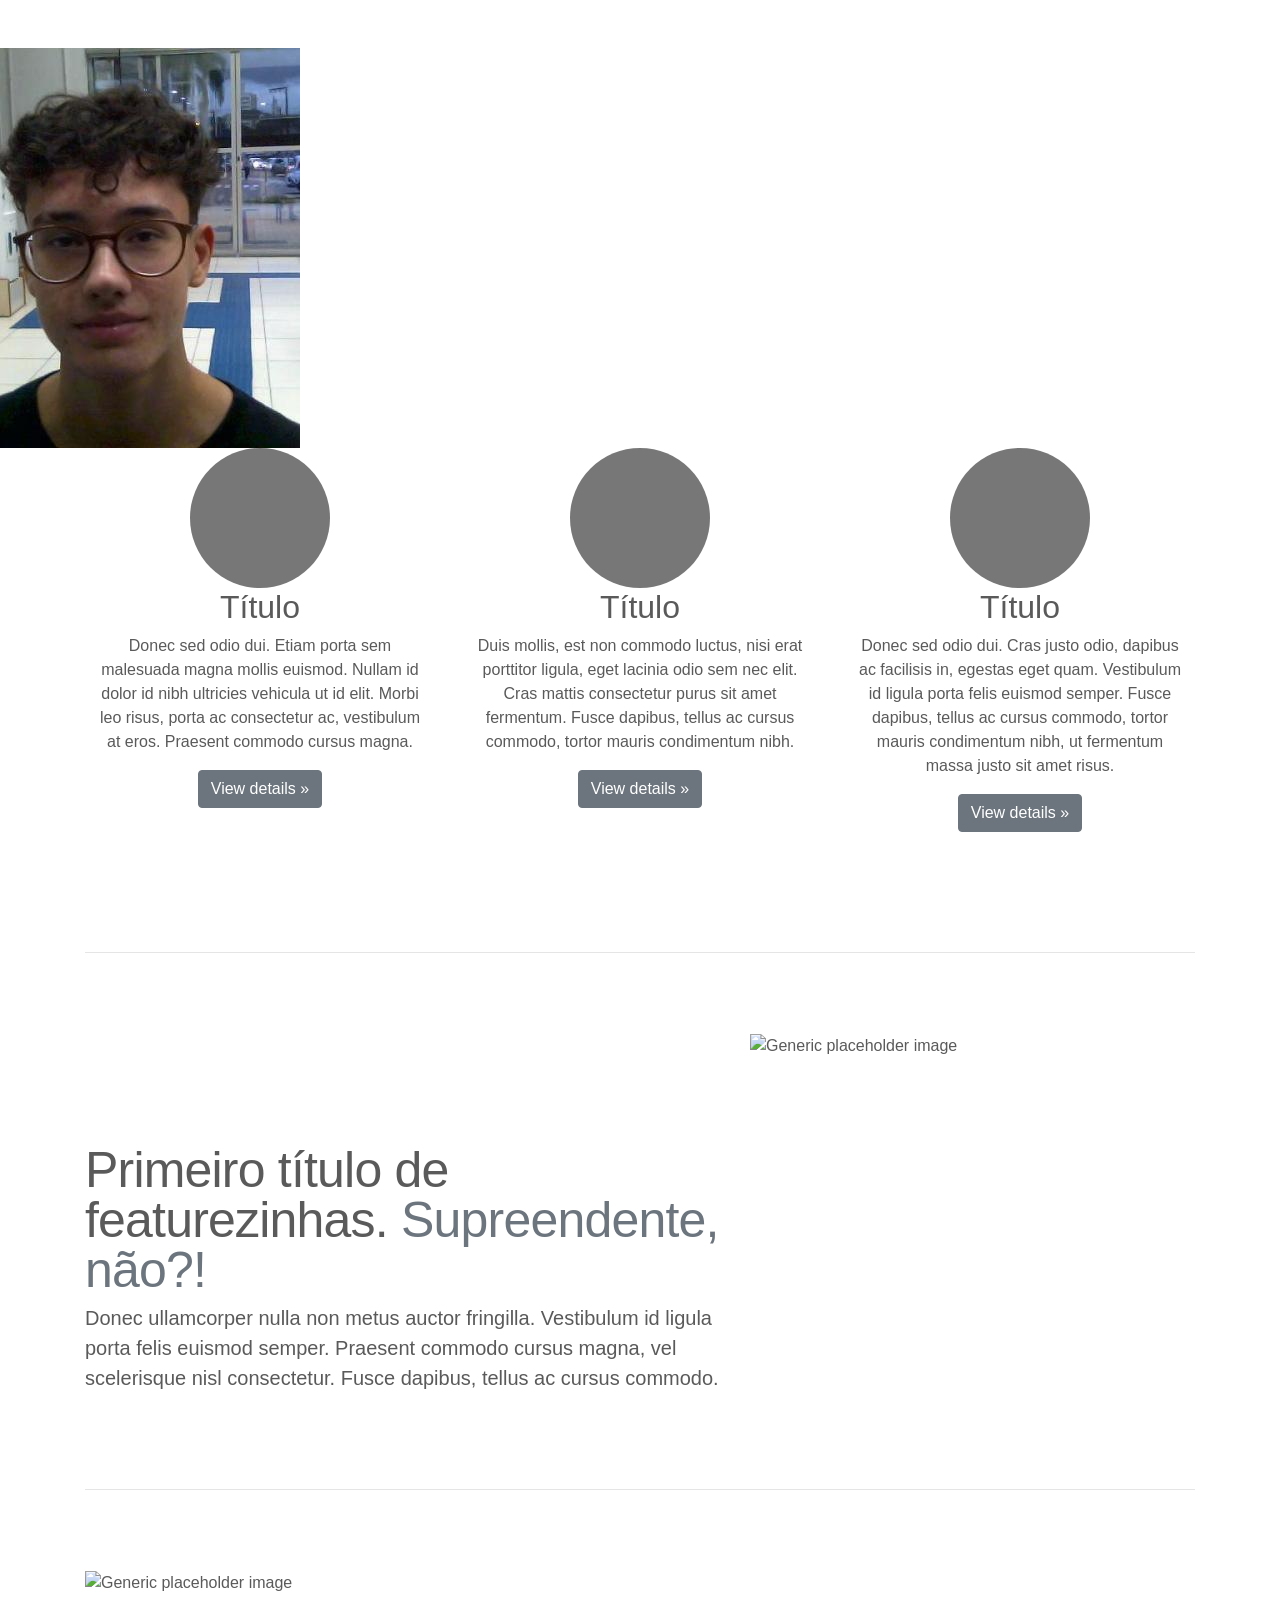
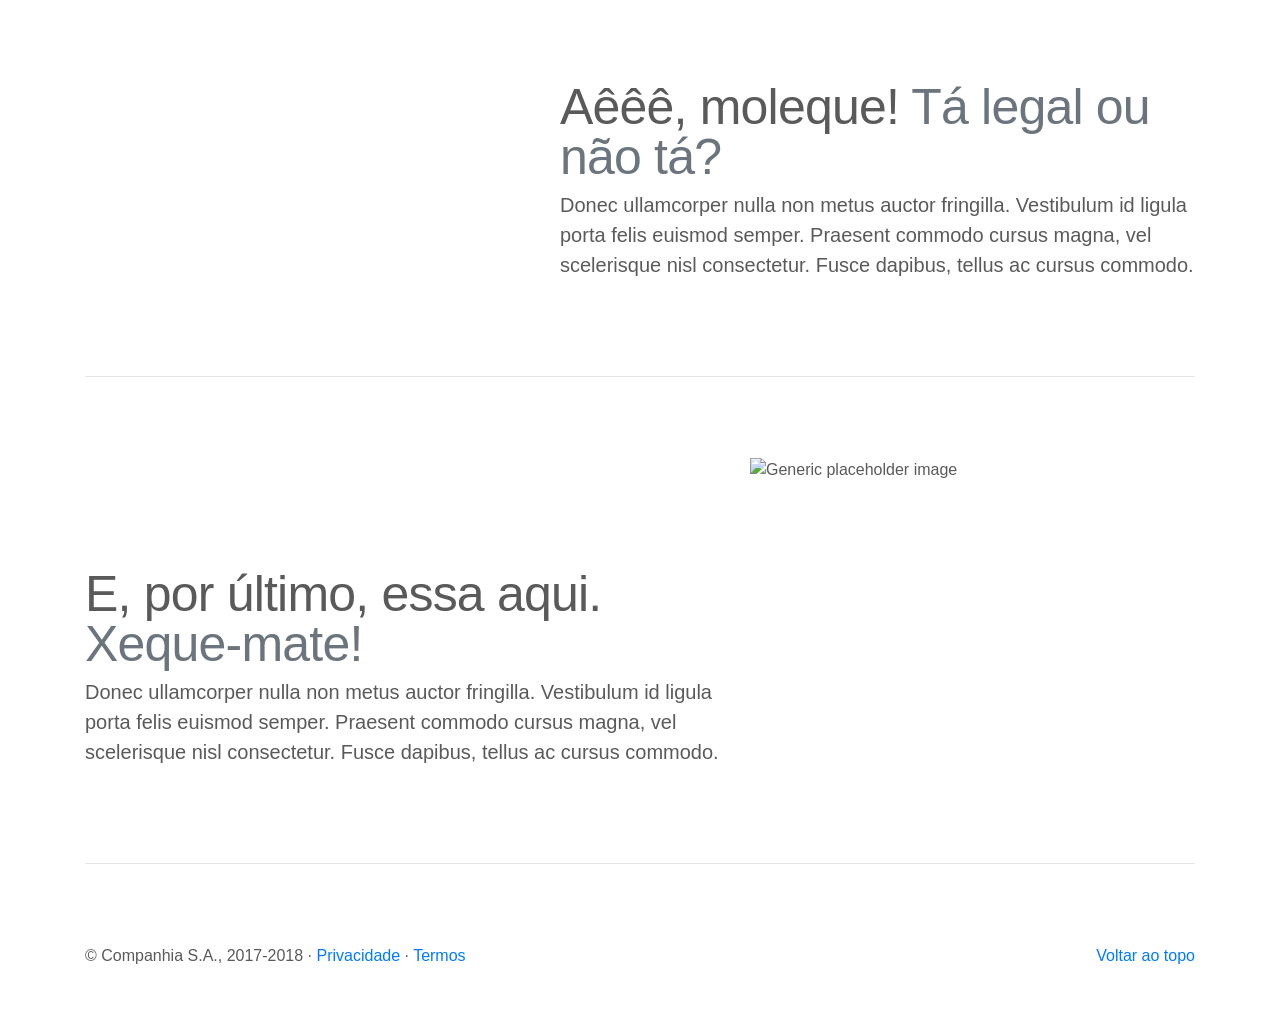
==== Login/carlin.html @ c3670719 "Primeiro Trabalho" ====
<!doctype html>
<html lang="en">
  <head>
    <meta charset="utf-8">
    <meta name="viewport" content="width=device-width, initial-scale=1, shrink-to-fit=no">
    <meta name="description" content="">
    <meta name="author" content="">
    <link rel="icon" href="../../../../favicon.ico">

    <title>Template para o carousel Bootstrap</title>

    <!-- Principal CSS do Bootstrap -->
    <link rel="stylesheet" href="https://stackpath.bootstrapcdn.com/bootstrap/4.1.3/css/bootstrap.min.css"
        integrity="sha384-MCw98/SFnGE8fJT3GXwEOngsV7Zt27NXFoaoApmYm81iuXoPkFOJwJ8ERdknLPMO" crossorigin="anonymous">

    <!-- Estilos customizados para esse template -->
    <link href="CSS/carlin.css" rel="stylesheet">
  </head>
  <body>
    <main role="main">

        <img src="image/eumesmo.jpg" alt="">


      <!-- Mensagens de marketing e outras featurezinhas
      ================================================== -->
      <!-- Envolve o resto da página em outro container, para centralizar todo o conteúdo. -->

      <div class="container marketing">

        <!-- Três colunas de texto, abaixo do carousel -->
        <div class="row">
          <div class="col-lg-4">
            <img class="rounded-circle" src="[data-uri]" alt="Generic placeholder image" width="140" height="140">
            <h2>Título</h2>
            <p>Donec sed odio dui. Etiam porta sem malesuada magna mollis euismod. Nullam id dolor id nibh ultricies vehicula ut id elit. Morbi leo risus, porta ac consectetur ac, vestibulum at eros. Praesent commodo cursus magna.</p>
            <p><a class="btn btn-secondary" href="#" role="button">View details &raquo;</a></p>
          </div><!-- /.col-lg-4 -->
          <div class="col-lg-4">
            <img class="rounded-circle" src="[data-uri]" alt="Generic placeholder image" width="140" height="140">
            <h2>Título</h2>
            <p>Duis mollis, est non commodo luctus, nisi erat porttitor ligula, eget lacinia odio sem nec elit. Cras mattis consectetur purus sit amet fermentum. Fusce dapibus, tellus ac cursus commodo, tortor mauris condimentum nibh.</p>
            <p><a class="btn btn-secondary" href="#" role="button">View details &raquo;</a></p>
          </div><!-- /.col-lg-4 -->
          <div class="col-lg-4">
            <img class="rounded-circle" src="[data-uri]" alt="Generic placeholder image" width="140" height="140">
            <h2>Título</h2>
            <p>Donec sed odio dui. Cras justo odio, dapibus ac facilisis in, egestas eget quam. Vestibulum id ligula porta felis euismod semper. Fusce dapibus, tellus ac cursus commodo, tortor mauris condimentum nibh, ut fermentum massa justo sit amet risus.</p>
            <p><a class="btn btn-secondary" href="#" role="button">View details &raquo;</a></p>
          </div><!-- /.col-lg-4 -->
        </div><!-- /.row -->


        <!-- COMEÇAM AS MENCIONADAS FEATUREZINHAS xD -->

        <hr class="featurette-divider">

        <div class="row featurette">
          <div class="col-md-7">
            <h2 class="featurette-heading">Primeiro título de featurezinhas. <span class="text-muted">Supreendente, não?!</span></h2>
            <p class="lead">Donec ullamcorper nulla non metus auctor fringilla. Vestibulum id ligula porta felis euismod semper. Praesent commodo cursus magna, vel scelerisque nisl consectetur. Fusce dapibus, tellus ac cursus commodo.</p>
          </div>
          <div class="col-md-5">
            <img class="featurette-image img-fluid mx-auto" data-src="holder.js/500x500/auto" alt="Generic placeholder image">
          </div>
        </div>

        <hr class="featurette-divider">

        <div class="row featurette">
          <div class="col-md-7 order-md-2">
            <h2 class="featurette-heading">Aêêê, moleque! <span class="text-muted">Tá legal ou não tá?</span></h2>
            <p class="lead">Donec ullamcorper nulla non metus auctor fringilla. Vestibulum id ligula porta felis euismod semper. Praesent commodo cursus magna, vel scelerisque nisl consectetur. Fusce dapibus, tellus ac cursus commodo.</p>
          </div>
          <div class="col-md-5 order-md-1">
            <img class="featurette-image img-fluid mx-auto" data-src="holder.js/500x500/auto" alt="Generic placeholder image">
          </div>
        </div>

        <hr class="featurette-divider">

        <div class="row featurette">
          <div class="col-md-7">
            <h2 class="featurette-heading">E, por último, essa aqui. <span class="text-muted">Xeque-mate!</span></h2>
            <p class="lead">Donec ullamcorper nulla non metus auctor fringilla. Vestibulum id ligula porta felis euismod semper. Praesent commodo cursus magna, vel scelerisque nisl consectetur. Fusce dapibus, tellus ac cursus commodo.</p>
          </div>
          <div class="col-md-5">
            <img class="featurette-image img-fluid mx-auto" data-src="holder.js/500x500/auto" alt="Generic placeholder image">
          </div>
        </div>

        <hr class="featurette-divider">

        <!-- /FIM DAS FEATUREZINHAS *-* -->

      </div><!-- /.container -->


      <!-- FOOTER -->
      <footer class="container">
        <p class="float-right"><a href="#">Voltar ao topo</a></p>
        <p>&copy; Companhia S.A., 2017-2018 &middot; <a href="#">Privacidade</a> &middot; <a href="#">Termos</a></p>
      </footer>
    </main>

    <!-- Principal JavaScript do Bootstrap
    ================================================== -->
    <!-- Foi colocado no final para a página carregar mais rápido -->
    <script src="https://code.jquery.com/jquery-3.3.1.slim.min.js" integrity="sha384-q8i/X+965DzO0rT7abK41JStQIAqVgRVzpbzo5smXKp4YfRvH+8abtTE1Pi6jizo" crossorigin="anonymous"></script>
    <script>window.jQuery || document.write('<script src="../../assets/js/vendor/jquery-slim.min.js"><\/script>')</script>
    <script src="../../assets/js/vendor/popper.min.js"></script>
    <script src="../../dist/js/bootstrap.min.js"></script>
    <!-- Só faz o nossos placeholders de imagens funcionarem. Não precisar copiar a próxima linha! -->
    <script src="../../assets/js/vendor/holder.min.js"></script>
  </body>
</html>
---- Login/CSS/carlin.css ----
/* ESTILOS GLOBAIS
-------------------------------------------------- */
/* Padding abaixo do footer e texto mais suave no <body> */

body {
  padding-top: 3rem;
  padding-bottom: 3rem;
  color: #5a5a5a;
}


/* CUSTOMIZA O CAROUSEL
-------------------------------------------------- */

/* Classe base do carousel */
.carousel {
  margin-bottom: 4rem;
}

/* Já que usamos posicionamento de imagens, precisaremos fazer alguns ajustes na legenda */
.carousel-caption {
  bottom: 3rem;
  z-index: 10;
}

/* Declaramos alturas, devido ao posicionamento do elemento img */
.carousel-item {
  height: 32rem;
  background-color: #777;
}
.carousel-item > img {
  position: absolute;
  top: 0;
  left: 0;
  min-width: 100%;
  height: 32rem;
}


/* CONTEÚDO DO MARKETING
-------------------------------------------------- */

/* Alinha, centralmente, o texto dentro das três colunas abaixo do carousel */
.marketing .col-lg-4 {
  margin-bottom: 1.5rem;
  text-align: center;
}
.marketing h2 {
  font-weight: 400;
}
.marketing .col-lg-4 p {
  margin-right: .75rem;
  margin-left: .75rem;
}


/* Featrurezinhas
------------------------- */

.featurette-divider {
  margin: 5rem 0; /* Espaça o elemento <hr> mais */
}

/* Afina os cabeçalhos de marketing */
.featurette-heading {
  font-weight: 300;
  line-height: 1;
  letter-spacing: -.05rem;
}


/* CSS RESPONSIVE
-------------------------------------------------- */

@media (min-width: 40em) {
  /* Aumenta o tamanho do conteúdo do carousel */
  .carousel-caption p {
    margin-bottom: 1.25rem;
    font-size: 1.25rem;
    line-height: 1.4;
  }

  .featurette-heading {
    font-size: 50px;
  }
}

@media (min-width: 62em) {
  .featurette-heading {
    margin-top: 7rem;
  }
}

img{
  
}
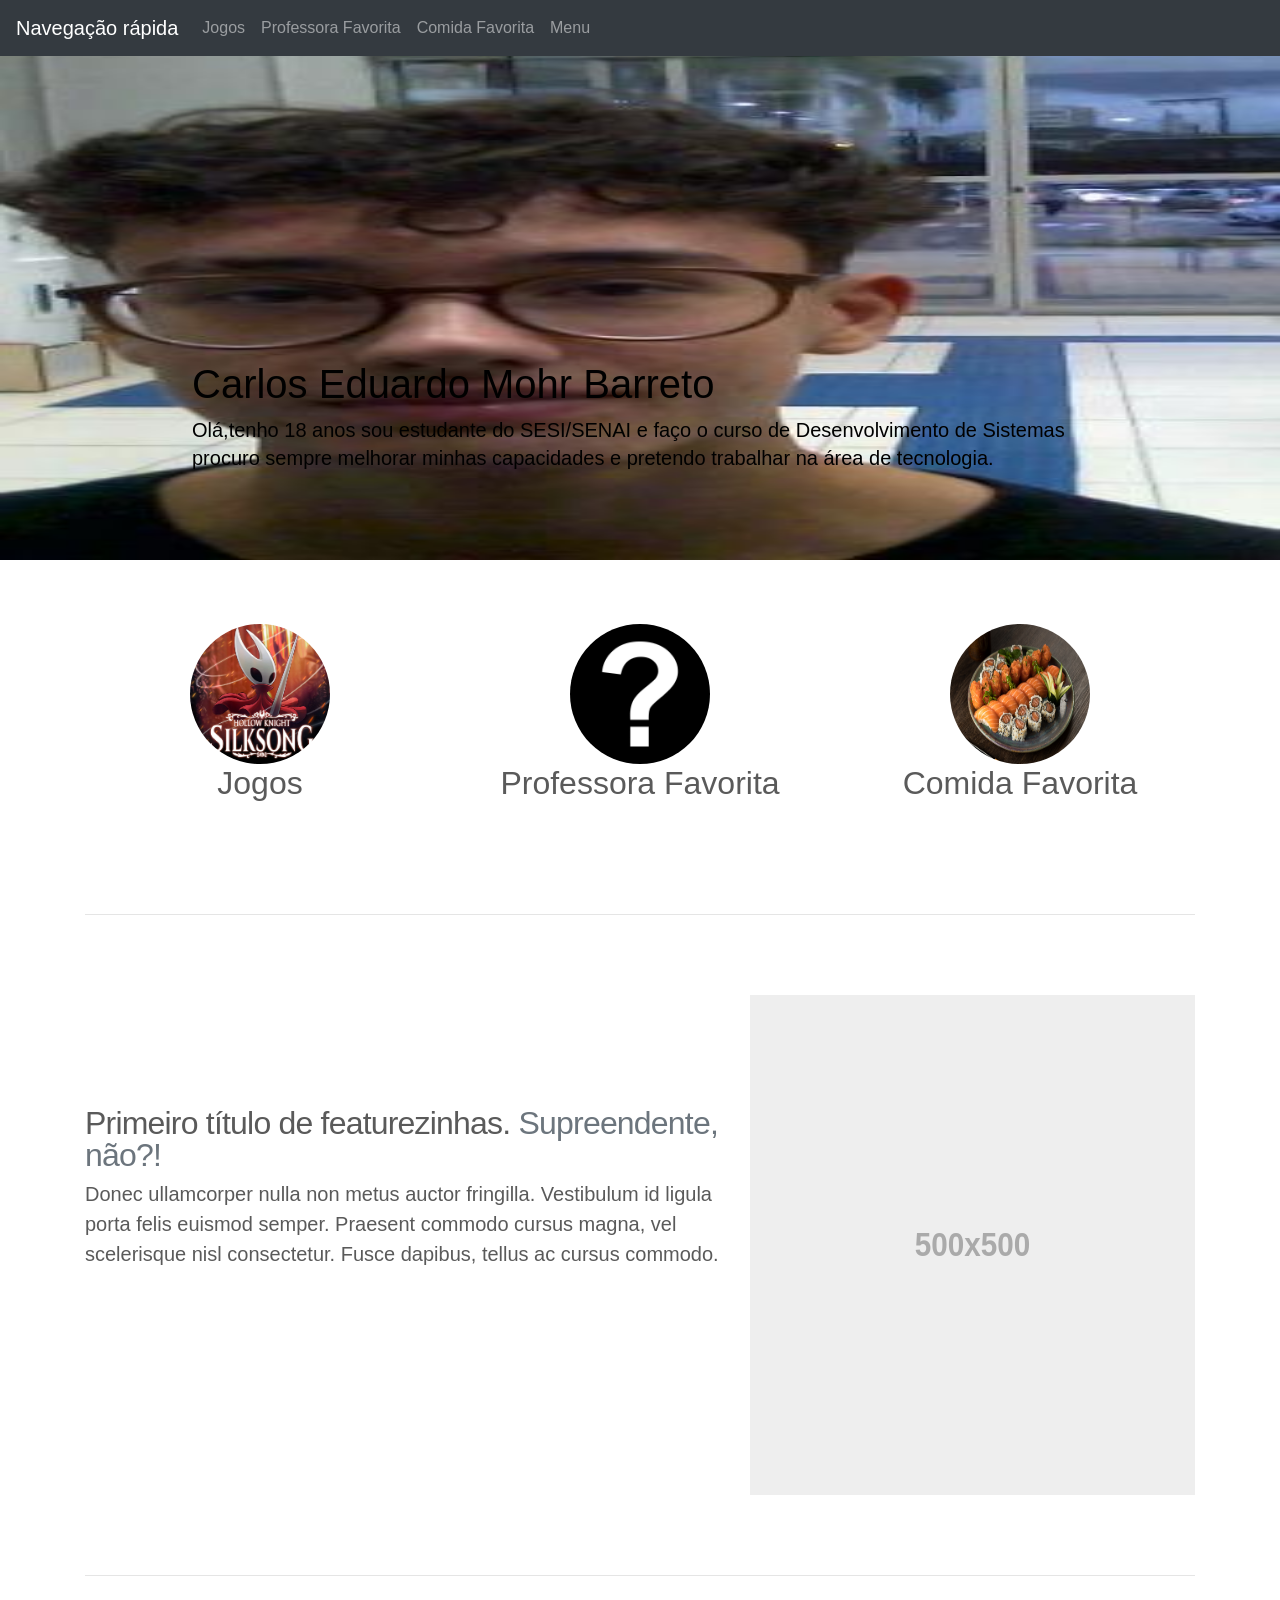
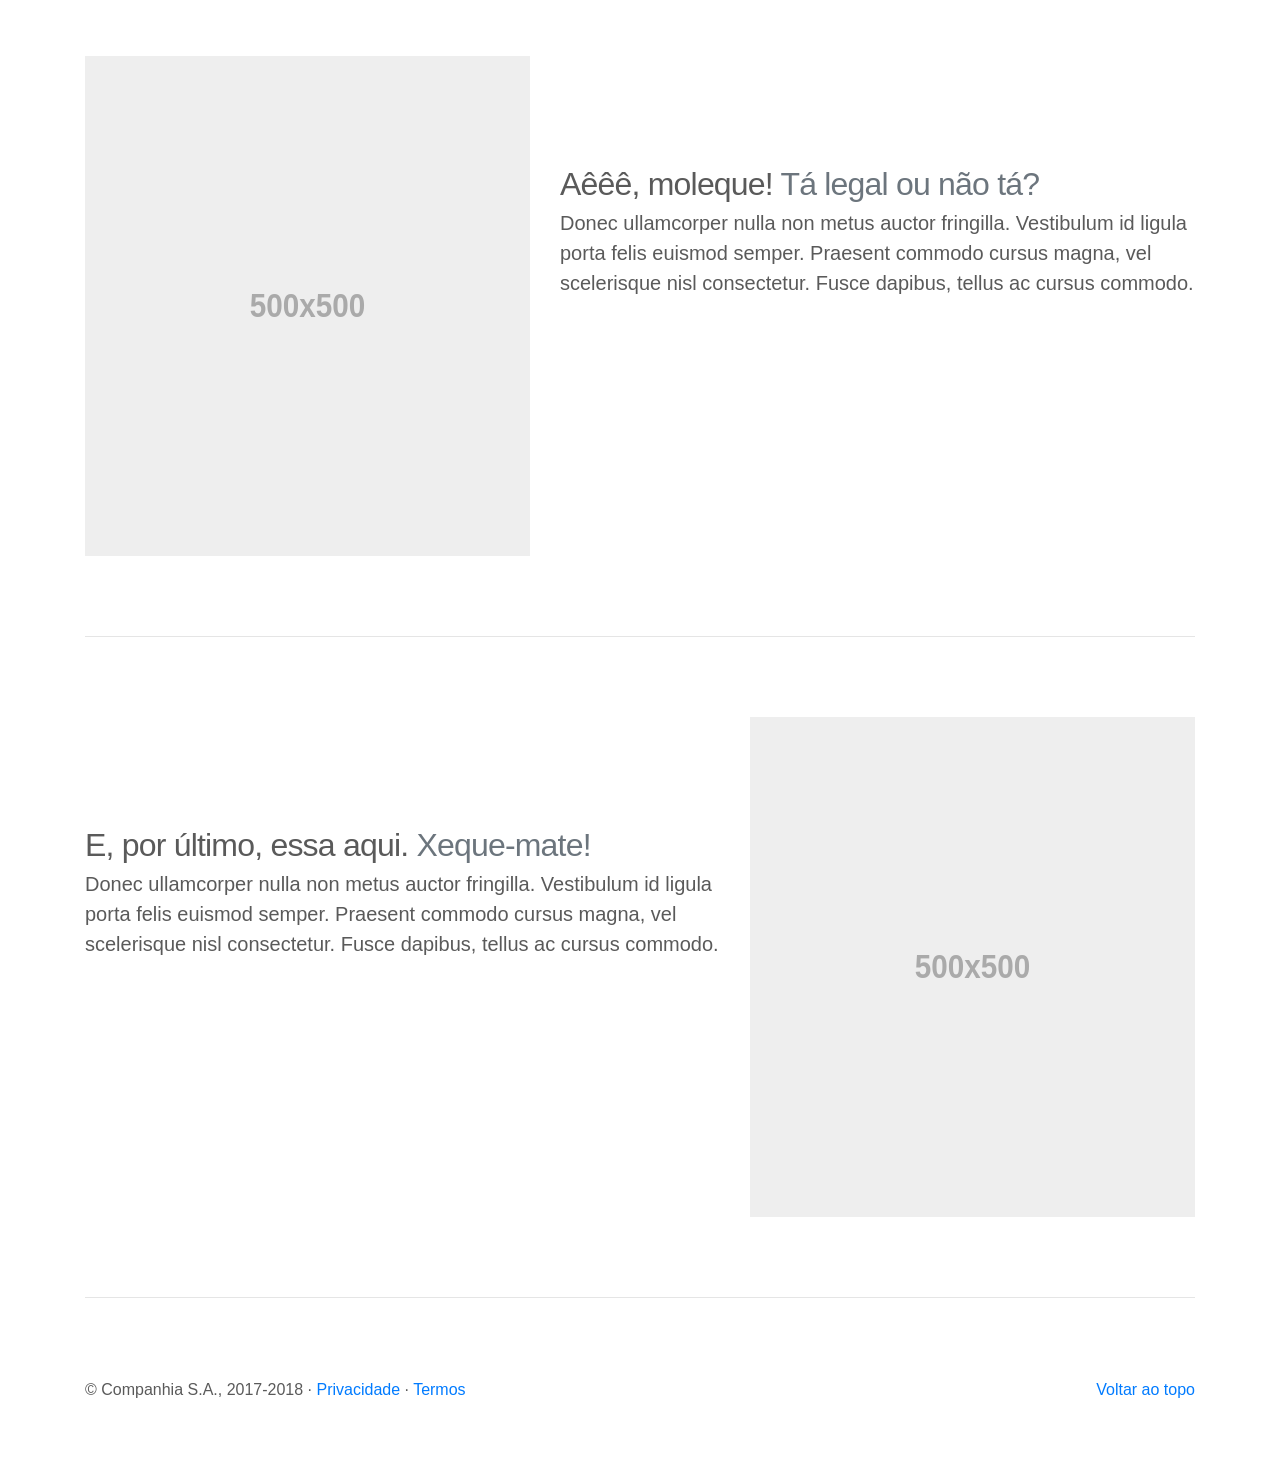
==== commit 7108cbe5: "Atualizacao" ====
--- a/Login/carlin.html
+++ b/Login/carlin.html
@@ -1,117 +1,160 @@
+<!doctype html>
+<html lang="pt-br">
 
-<!doctype html>
-<html lang="en">
-  <head>
-    <meta charset="utf-8">
-    <meta name="viewport" content="width=device-width, initial-scale=1, shrink-to-fit=no">
-    <meta name="description" content="">
-    <meta name="author" content="">
-    <link rel="icon" href="../../../../favicon.ico">
+<head>
+  <meta charset="utf-8">
+  <meta name="viewport" content="width=device-width, initial-scale=1, shrink-to-fit=no">
+  <meta name="description" content="">
+  <meta name="author" content="">
+  <link rel="icon" href="../../../../favicon.ico">
 
-    <title>Template para o carousel Bootstrap</title>
+  <title>Template para o carousel Bootstrap</title>
 
-    <!-- Principal CSS do Bootstrap -->
-    <link rel="stylesheet" href="https://stackpath.bootstrapcdn.com/bootstrap/4.1.3/css/bootstrap.min.css"
-        integrity="sha384-MCw98/SFnGE8fJT3GXwEOngsV7Zt27NXFoaoApmYm81iuXoPkFOJwJ8ERdknLPMO" crossorigin="anonymous">
+  <!-- Principal CSS do Bootstrap via CDN -->
+  <link href="https://stackpath.bootstrapcdn.com/bootstrap/4.5.2/css/bootstrap.min.css" rel="stylesheet">
 
-    <!-- Estilos customizados para esse template -->
-    <link href="CSS/carlin.css" rel="stylesheet">
-  </head>
-  <body>
-    <main role="main">
+  <!-- Estilos customizados para esse template -->
+  <link href="CSS/carousel.css" rel="stylesheet">
+</head>
 
-        <img src="image/eumesmo.jpg" alt="">
+<body>
+  <header>
+    <nav class="navbar navbar-expand-md navbar-dark fixed-top bg-dark">
+      <a class="navbar-brand" href="#">Navegação rápida</a>
+      <button class="navbar-toggler" type="button" data-toggle="collapse" data-target="#navbarCollapse"
+        aria-controls="navbarCollapse" aria-expanded="false" aria-label="Toggle navigation">
+        <span class="navbar-toggler-icon"></span>
+      </button>
+      <div class="collapse navbar-collapse" id="navbarCollapse">
+        <ul class="navbar-nav mr-auto">
+          <li class="nav-item">
+            <a class="nav-link" href="jogos.html">Jogos</a>
+          </li>
+          <li class="nav-item">
+            <a class="nav-link" href="proFav.html">Professora Favorita</a>
+          </li>
+          <li class="nav-item">
+            <a class="nav-link" href="comidasFav.html">Comida Favorita</a>
+          </li>
+          <li class="nav-item">
+            <a class="nav-link" href="carlin.html">Menu</a>
+          </li>
+        </ul>
+      </div>
+    </nav>
+  </header>
+
+  <main role="main">
+
+    <div id="myCarousel" class="carousel slide" data-ride="carousel">
+      <div class="carousel-inner">
+        <div class="carousel-item active">
+          <img class="" src="image/eumesmo.jpg" alt="First slide">
+          <div class="container">
+            <div class="carousel-caption text-left">
+              <h1 style="color: black;">Carlos Eduardo Mohr Barreto</h1>
+              <p style="color: black;">Olá,tenho 18 anos sou estudante do SESI/SENAI e faço o curso de Desenvolvimento
+                de Sistemas procuro sempre melhorar minhas capacidades e pretendo trabalhar na área de tecnologia.</p>
+            </div>
+          </div>
+        </div>
+      </div>
+    </div>
+
+    <!-- Mensagens de marketing e outras featurezinhas
+      ================================================== -->
+    <!-- Envolve o resto da página em outro container, para centralizar todo o conteúdo. -->
+
+    <div class="container marketing">
+
+      <div class="row">
+        <div class="col-lg-4">
+          <a href="jogos.html"><img class="rounded-circle" src="image/jogos.png" alt="Generic placeholder image"
+              width="140" height="140"></a>
+          <h2>Jogos</h2>
+        </div>
+        <div class="col-lg-4">
+          <a href="proFav.html"><img class="rounded-circle" src="image/pontointerrogacao.jpg"
+              alt="Generic placeholder image" width="140" height="140"></a>
+          <h2>Professora Favorita</h2>
+        </div>
+        <div class="col-lg-4">
+          <a href="comidasFav.html"><img class="rounded-circle" src="image/comida-japonesa.jpg"
+              alt="Generic placeholder image" width="140" height="140"></a>
+          <h2>Comida Favorita</h2>
+        </div>
+      </div>
 
 
-      <!-- Mensagens de marketing e outras featurezinhas
-      ================================================== -->
-      <!-- Envolve o resto da página em outro container, para centralizar todo o conteúdo. -->
+      <!-- COMEÇAM AS MENCIONADAS FEATUREZINHAS xD -->
 
-      <div class="container marketing">
+      <hr class="featurette-divider">
 
-        <!-- Três colunas de texto, abaixo do carousel -->
-        <div class="row">
-          <div class="col-lg-4">
-            <img class="rounded-circle" src="[data-uri]" alt="Generic placeholder image" width="140" height="140">
-            <h2>Título</h2>
-            <p>Donec sed odio dui. Etiam porta sem malesuada magna mollis euismod. Nullam id dolor id nibh ultricies vehicula ut id elit. Morbi leo risus, porta ac consectetur ac, vestibulum at eros. Praesent commodo cursus magna.</p>
-            <p><a class="btn btn-secondary" href="#" role="button">View details &raquo;</a></p>
-          </div><!-- /.col-lg-4 -->
-          <div class="col-lg-4">
-            <img class="rounded-circle" src="[data-uri]" alt="Generic placeholder image" width="140" height="140">
-            <h2>Título</h2>
-            <p>Duis mollis, est non commodo luctus, nisi erat porttitor ligula, eget lacinia odio sem nec elit. Cras mattis consectetur purus sit amet fermentum. Fusce dapibus, tellus ac cursus commodo, tortor mauris condimentum nibh.</p>
-            <p><a class="btn btn-secondary" href="#" role="button">View details &raquo;</a></p>
-          </div><!-- /.col-lg-4 -->
-          <div class="col-lg-4">
-            <img class="rounded-circle" src="[data-uri]" alt="Generic placeholder image" width="140" height="140">
-            <h2>Título</h2>
-            <p>Donec sed odio dui. Cras justo odio, dapibus ac facilisis in, egestas eget quam. Vestibulum id ligula porta felis euismod semper. Fusce dapibus, tellus ac cursus commodo, tortor mauris condimentum nibh, ut fermentum massa justo sit amet risus.</p>
-            <p><a class="btn btn-secondary" href="#" role="button">View details &raquo;</a></p>
-          </div><!-- /.col-lg-4 -->
-        </div><!-- /.row -->
+      <div class="row featurette">
+        <div class="col-md-7">
+          <h2 class="featurette-heading">Primeiro título de featurezinhas. <span class="text-muted">Supreendente,
+              não?!</span></h2>
+          <p class="lead">Donec ullamcorper nulla non metus auctor fringilla. Vestibulum id ligula porta felis euismod
+            semper. Praesent commodo cursus magna, vel scelerisque nisl consectetur. Fusce dapibus, tellus ac cursus
+            commodo.</p>
+        </div>
+        <div class="col-md-5">
+          <img class="featurette-image img-fluid mx-auto" data-src="holder.js/500x500/auto"
+            alt="Generic placeholder image">
+        </div>
+      </div>
+
+      <hr class="featurette-divider">
+
+      <div class="row featurette">
+        <div class="col-md-7 order-md-2">
+          <h2 class="featurette-heading">Aêêê, moleque! <span class="text-muted">Tá legal ou não tá?</span></h2>
+          <p class="lead">Donec ullamcorper nulla non metus auctor fringilla. Vestibulum id ligula porta felis euismod
+            semper. Praesent commodo cursus magna, vel scelerisque nisl consectetur. Fusce dapibus, tellus ac cursus
+            commodo.</p>
+        </div>
+        <div class="col-md-5 order-md-1">
+          <img class="featurette-image img-fluid mx-auto" data-src="holder.js/500x500/auto"
+            alt="Generic placeholder image">
+        </div>
+      </div>
+
+      <hr class="featurette-divider">
+
+      <div class="row featurette">
+        <div class="col-md-7">
+          <h2 class="featurette-heading">E, por último, essa aqui. <span class="text-muted">Xeque-mate!</span></h2>
+          <p class="lead">Donec ullamcorper nulla non metus auctor fringilla. Vestibulum id ligula porta felis euismod
+            semper. Praesent commodo cursus magna, vel scelerisque nisl consectetur. Fusce dapibus, tellus ac cursus
+            commodo.</p>
+        </div>
+        <div class="col-md-5">
+          <img class="featurette-image img-fluid mx-auto" data-src="holder.js/500x500/auto"
+            alt="Generic placeholder image">
+        </div>
+      </div>
+
+      <hr class="featurette-divider">
+
+      <!-- /FIM DAS FEATUREZINHAS *-* -->
+
+    </div><!-- /.container -->
 
 
-        <!-- COMEÇAM AS MENCIONADAS FEATUREZINHAS xD -->
+    <!-- FOOTER -->
+    <footer class="container">
+      <p class="float-right"><a href="#">Voltar ao topo</a></p>
+      <p>&copy; Companhia S.A., 2017-2018 &middot; <a href="#">Privacidade</a> &middot; <a href="#">Termos</a></p>
+    </footer>
+  </main>
 
-        <hr class="featurette-divider">
+  <!-- Principal JavaScript do Bootstrap
+    ================================================== -->
+  <!-- Foi colocado no final para a página carregar mais rápido -->
+  <script src="Js/holder.min.js"></script>
+  <!-- jQuery e Bootstrap JS via CDN -->
+  <script src="https://code.jquery.com/jquery-3.5.1.slim.min.js"></script>
+  <script src="https://cdn.jsdelivr.net/npm/bootstrap@4.5.2/dist/js/bootstrap.bundle.min.js"></script>
+</body>
 
-        <div class="row featurette">
-          <div class="col-md-7">
-            <h2 class="featurette-heading">Primeiro título de featurezinhas. <span class="text-muted">Supreendente, não?!</span></h2>
-            <p class="lead">Donec ullamcorper nulla non metus auctor fringilla. Vestibulum id ligula porta felis euismod semper. Praesent commodo cursus magna, vel scelerisque nisl consectetur. Fusce dapibus, tellus ac cursus commodo.</p>
-          </div>
-          <div class="col-md-5">
-            <img class="featurette-image img-fluid mx-auto" data-src="holder.js/500x500/auto" alt="Generic placeholder image">
-          </div>
-        </div>
-
-        <hr class="featurette-divider">
-
-        <div class="row featurette">
-          <div class="col-md-7 order-md-2">
-            <h2 class="featurette-heading">Aêêê, moleque! <span class="text-muted">Tá legal ou não tá?</span></h2>
-            <p class="lead">Donec ullamcorper nulla non metus auctor fringilla. Vestibulum id ligula porta felis euismod semper. Praesent commodo cursus magna, vel scelerisque nisl consectetur. Fusce dapibus, tellus ac cursus commodo.</p>
-          </div>
-          <div class="col-md-5 order-md-1">
-            <img class="featurette-image img-fluid mx-auto" data-src="holder.js/500x500/auto" alt="Generic placeholder image">
-          </div>
-        </div>
-
-        <hr class="featurette-divider">
-
-        <div class="row featurette">
-          <div class="col-md-7">
-            <h2 class="featurette-heading">E, por último, essa aqui. <span class="text-muted">Xeque-mate!</span></h2>
-            <p class="lead">Donec ullamcorper nulla non metus auctor fringilla. Vestibulum id ligula porta felis euismod semper. Praesent commodo cursus magna, vel scelerisque nisl consectetur. Fusce dapibus, tellus ac cursus commodo.</p>
-          </div>
-          <div class="col-md-5">
-            <img class="featurette-image img-fluid mx-auto" data-src="holder.js/500x500/auto" alt="Generic placeholder image">
-          </div>
-        </div>
-
-        <hr class="featurette-divider">
-
-        <!-- /FIM DAS FEATUREZINHAS *-* -->
-
-      </div><!-- /.container -->
-
-
-      <!-- FOOTER -->
-      <footer class="container">
-        <p class="float-right"><a href="#">Voltar ao topo</a></p>
-        <p>&copy; Companhia S.A., 2017-2018 &middot; <a href="#">Privacidade</a> &middot; <a href="#">Termos</a></p>
-      </footer>
-    </main>
-
-    <!-- Principal JavaScript do Bootstrap
-    ================================================== -->
-    <!-- Foi colocado no final para a página carregar mais rápido -->
-    <script src="https://code.jquery.com/jquery-3.3.1.slim.min.js" integrity="sha384-q8i/X+965DzO0rT7abK41JStQIAqVgRVzpbzo5smXKp4YfRvH+8abtTE1Pi6jizo" crossorigin="anonymous"></script>
-    <script>window.jQuery || document.write('<script src="../../assets/js/vendor/jquery-slim.min.js"><\/script>')</script>
-    <script src="../../assets/js/vendor/popper.min.js"></script>
-    <script src="../../dist/js/bootstrap.min.js"></script>
-    <!-- Só faz o nossos placeholders de imagens funcionarem. Não precisar copiar a próxima linha! -->
-    <script src="../../assets/js/vendor/holder.min.js"></script>
-  </body>
-</html>
+</html>
--- a/Login/CSS/carousel.css
+++ b/Login/CSS/carousel.css
@@ -0,0 +1,88 @@
+/* ESTILOS GLOBAIS
+-------------------------------------------------- */
+/* Padding abaixo do footer e texto mais suave no <body> */
+
+body {
+  padding-top: 3rem;
+  padding-bottom: 3rem;
+  color: #5a5a5a;
+}
+
+
+/* CUSTOMIZA O CAROUSEL
+-------------------------------------------------- */
+
+/* Classe base do carousel */
+.carousel {
+  margin-bottom: 4rem;
+}
+
+/* Já que usamos posicionamento de imagens, precisaremos fazer alguns ajustes na legenda */
+.carousel-caption {
+  bottom: 3rem;
+  z-index: 10;
+}
+
+/* Declaramos alturas, devido ao posicionamento do elemento img */
+.carousel-item {
+  height: 32rem;
+  background-color: #777;
+}
+.carousel-item > img {
+  position: absolute;
+  top: 0;
+  left: 0;
+  min-width: 100%;
+  height: 32rem;
+}
+
+
+/* CONTEÚDO DO MARKETING
+-------------------------------------------------- */
+
+/* Alinha, centralmente, o texto dentro das três colunas abaixo do carousel */
+.marketing .col-lg-4 {
+  margin-bottom: 1.5rem;
+  text-align: center;
+}
+.marketing h2 {
+  font-weight: 400;
+}
+.marketing .col-lg-4 p {
+  margin-right: .75rem;
+  margin-left: .75rem;
+}
+
+
+/* Featrurezinhas
+------------------------- */
+
+.featurette-divider {
+  margin: 5rem 0; /* Espaça o elemento <hr> mais */
+}
+
+/* Afina os cabeçalhos de marketing */
+.featurette-heading {
+  font-weight: 300;
+  line-height: 1;
+  letter-spacing: -.05rem;
+}
+
+
+/* CSS RESPONSIVE
+-------------------------------------------------- */
+
+@media (min-width: 40em) {
+  /* Aumenta o tamanho do conteúdo do carousel */
+  .carousel-caption p {
+    margin-bottom: 1.25rem;
+    font-size: 1.25rem;
+    line-height: 1.4;
+  }
+}
+
+@media (min-width: 62em) {
+  .featurette-heading {
+    margin-top: 7rem;
+  }
+}
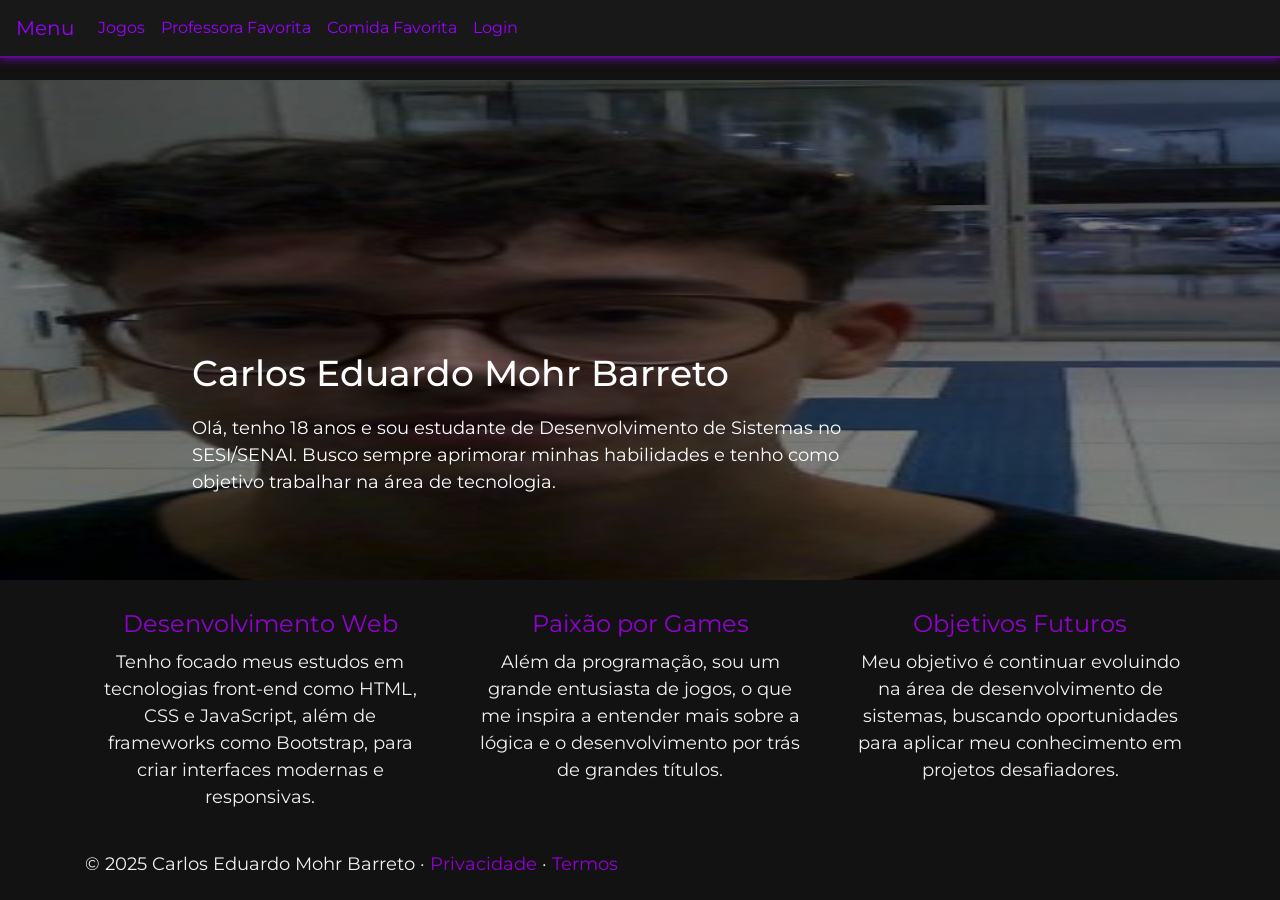
==== commit f657d553: "Add files via upload Trabalho pronto" ====
--- a/Login/carlin.html
+++ b/Login/carlin.html
@@ -8,23 +8,19 @@
   <meta name="author" content="">
   <link rel="icon" href="../../../../favicon.ico">
 
-  <title>Template para o carousel Bootstrap</title>
+  <title>Carlos Eduardo Mohr Barreto - Portfólio</title>
 
-  <!-- Principal CSS do Bootstrap via CDN -->
   <link href="https://stackpath.bootstrapcdn.com/bootstrap/4.5.2/css/bootstrap.min.css" rel="stylesheet">
 
-  <!-- Estilos customizados para esse template -->
   <link href="CSS/carousel.css" rel="stylesheet">
+  <link href="https://fonts.googleapis.com/css2?family=Montserrat&display=swap" rel="stylesheet">
+
 </head>
 
 <body>
   <header>
     <nav class="navbar navbar-expand-md navbar-dark fixed-top bg-dark">
-      <a class="navbar-brand" href="#">Navegação rápida</a>
-      <button class="navbar-toggler" type="button" data-toggle="collapse" data-target="#navbarCollapse"
-        aria-controls="navbarCollapse" aria-expanded="false" aria-label="Toggle navigation">
-        <span class="navbar-toggler-icon"></span>
-      </button>
+      <a class="navbar-brand" href="carlin.html" style="color: #9400D3;">Menu</a>
       <div class="collapse navbar-collapse" id="navbarCollapse">
         <ul class="navbar-nav mr-auto">
           <li class="nav-item">
@@ -37,7 +33,7 @@
             <a class="nav-link" href="comidasFav.html">Comida Favorita</a>
           </li>
           <li class="nav-item">
-            <a class="nav-link" href="carlin.html">Menu</a>
+            <a class="nav-link" href="login.html">Login</a>
           </li>
         </ul>
       </div>
@@ -49,110 +45,48 @@
     <div id="myCarousel" class="carousel slide" data-ride="carousel">
       <div class="carousel-inner">
         <div class="carousel-item active">
-          <img class="" src="image/eumesmo.jpg" alt="First slide">
+          <img class="top-img" src="image/eumesmo.jpg" alt="First slide">
           <div class="container">
             <div class="carousel-caption text-left">
-              <h1 style="color: black;">Carlos Eduardo Mohr Barreto</h1>
-              <p style="color: black;">Olá,tenho 18 anos sou estudante do SESI/SENAI e faço o curso de Desenvolvimento
-                de Sistemas procuro sempre melhorar minhas capacidades e pretendo trabalhar na área de tecnologia.</p>
+              <h1>Carlos Eduardo Mohr Barreto</h1>
+              <p>Olá, tenho 18 anos e sou estudante de Desenvolvimento de Sistemas no SESI/SENAI. Busco sempre aprimorar
+                minhas habilidades e tenho como objetivo trabalhar na área de tecnologia.</p>
             </div>
           </div>
         </div>
       </div>
     </div>
 
-    <!-- Mensagens de marketing e outras featurezinhas
-      ================================================== -->
-    <!-- Envolve o resto da página em outro container, para centralizar todo o conteúdo. -->
-
     <div class="container marketing">
 
       <div class="row">
         <div class="col-lg-4">
-          <a href="jogos.html"><img class="rounded-circle" src="image/jogos.png" alt="Generic placeholder image"
-              width="140" height="140"></a>
-          <h2>Jogos</h2>
+          <p><p></p></p>
+          <h2>Desenvolvimento Web</h2>
+          <p>Tenho focado meus estudos em tecnologias front-end como HTML, CSS e JavaScript, além de frameworks como
+            Bootstrap, para criar interfaces modernas e responsivas.</p>
         </div>
         <div class="col-lg-4">
-          <a href="proFav.html"><img class="rounded-circle" src="image/pontointerrogacao.jpg"
-              alt="Generic placeholder image" width="140" height="140"></a>
-          <h2>Professora Favorita</h2>
+          <p><p></p></p>
+          <h2>Paixão por Games</h2>
+          <p>Além da programação, sou um grande entusiasta de jogos, o que me inspira a entender mais sobre a lógica e o
+            desenvolvimento por trás de grandes títulos.</p>
         </div>
         <div class="col-lg-4">
-          <a href="comidasFav.html"><img class="rounded-circle" src="image/comida-japonesa.jpg"
-              alt="Generic placeholder image" width="140" height="140"></a>
-          <h2>Comida Favorita</h2>
+          <p><p></p></p>
+          <h2>Objetivos Futuros</h2>
+          <p>Meu objetivo é continuar evoluindo na área de desenvolvimento de sistemas, buscando oportunidades para
+            aplicar meu conhecimento em projetos desafiadores.</p>
         </div>
       </div>
-
-
-      <!-- COMEÇAM AS MENCIONADAS FEATUREZINHAS xD -->
-
-      <hr class="featurette-divider">
-
-      <div class="row featurette">
-        <div class="col-md-7">
-          <h2 class="featurette-heading">Primeiro título de featurezinhas. <span class="text-muted">Supreendente,
-              não?!</span></h2>
-          <p class="lead">Donec ullamcorper nulla non metus auctor fringilla. Vestibulum id ligula porta felis euismod
-            semper. Praesent commodo cursus magna, vel scelerisque nisl consectetur. Fusce dapibus, tellus ac cursus
-            commodo.</p>
-        </div>
-        <div class="col-md-5">
-          <img class="featurette-image img-fluid mx-auto" data-src="holder.js/500x500/auto"
-            alt="Generic placeholder image">
-        </div>
-      </div>
-
-      <hr class="featurette-divider">
-
-      <div class="row featurette">
-        <div class="col-md-7 order-md-2">
-          <h2 class="featurette-heading">Aêêê, moleque! <span class="text-muted">Tá legal ou não tá?</span></h2>
-          <p class="lead">Donec ullamcorper nulla non metus auctor fringilla. Vestibulum id ligula porta felis euismod
-            semper. Praesent commodo cursus magna, vel scelerisque nisl consectetur. Fusce dapibus, tellus ac cursus
-            commodo.</p>
-        </div>
-        <div class="col-md-5 order-md-1">
-          <img class="featurette-image img-fluid mx-auto" data-src="holder.js/500x500/auto"
-            alt="Generic placeholder image">
-        </div>
-      </div>
-
-      <hr class="featurette-divider">
-
-      <div class="row featurette">
-        <div class="col-md-7">
-          <h2 class="featurette-heading">E, por último, essa aqui. <span class="text-muted">Xeque-mate!</span></h2>
-          <p class="lead">Donec ullamcorper nulla non metus auctor fringilla. Vestibulum id ligula porta felis euismod
-            semper. Praesent commodo cursus magna, vel scelerisque nisl consectetur. Fusce dapibus, tellus ac cursus
-            commodo.</p>
-        </div>
-        <div class="col-md-5">
-          <img class="featurette-image img-fluid mx-auto" data-src="holder.js/500x500/auto"
-            alt="Generic placeholder image">
-        </div>
-      </div>
-
-      <hr class="featurette-divider">
-
-      <!-- /FIM DAS FEATUREZINHAS *-* -->
-
-    </div><!-- /.container -->
-
-
-    <!-- FOOTER -->
+    </div>
     <footer class="container">
-      <p class="float-right"><a href="#">Voltar ao topo</a></p>
-      <p>&copy; Companhia S.A., 2017-2018 &middot; <a href="#">Privacidade</a> &middot; <a href="#">Termos</a></p>
+      <p>&copy; 2025 Carlos Eduardo Mohr Barreto &middot; <a href="#" style="color: #9400D3;">Privacidade</a> &middot;
+        <a href="#" style="color: #9400D3;">Termos</a></p>
     </footer>
   </main>
 
-  <!-- Principal JavaScript do Bootstrap
-    ================================================== -->
-  <!-- Foi colocado no final para a página carregar mais rápido -->
   <script src="Js/holder.min.js"></script>
-  <!-- jQuery e Bootstrap JS via CDN -->
   <script src="https://code.jquery.com/jquery-3.5.1.slim.min.js"></script>
   <script src="https://cdn.jsdelivr.net/npm/bootstrap@4.5.2/dist/js/bootstrap.bundle.min.js"></script>
 </body>
--- a/Login/CSS/carousel.css
+++ b/Login/CSS/carousel.css
@@ -1,88 +1,159 @@
-/* ESTILOS GLOBAIS
--------------------------------------------------- */
-/* Padding abaixo do footer e texto mais suave no <body> */
+/* =================== BASE DO TEMA NEON =================== */
+:root {
+  --bg-color: #121212;
+  --card-bg: #1f1f1f;
+  --accent-color: #9D00FF;
+  /* Neon Roxo */
+  --glow-color: rgba(157, 0, 255, 0.5);
+  /* Brilho Roxo */
+  --text-color: #f1f1f1;
+  --text-muted-color: #888;
+  --radius: 12px;
+  --transition: 0.3s ease;
+}
 
 body {
-  padding-top: 3rem;
-  padding-bottom: 3rem;
-  color: #5a5a5a;
+  padding-top: 5rem;
+  margin: 0;
+  background-color: var(--bg-color);
+  color: var(--text-color);
+  font-family: 'Montserrat', serif;
 }
 
-
-/* CUSTOMIZA O CAROUSEL
--------------------------------------------------- */
-
-/* Classe base do carousel */
-.carousel {
-  margin-bottom: 4rem;
+/* Estiliza o título principal */
+h1 {
+  font-size: 36px;
+  margin-bottom: 20px;
 }
 
-/* Já que usamos posicionamento de imagens, precisaremos fazer alguns ajustes na legenda */
+/* Estiliza os subtítulos */
+h2 {
+  font-size: 24px;
+  margin-top: 30px;
+  margin-bottom: 10px;
+}
+
+/* Estiliza os parágrafos */
+p {
+  font-size: 18px;
+  max-width: 700px;
+}
+
+.carousel-caption h1,
+.carousel-caption p {
+  color: #fff;
+}
+
+.featurette-heading {
+  color: #9400D3;
+  /* Roxo Neon */
+}
+
+.text-muted {
+  color: #ccc !important;
+}
+
+.marketing .col-lg-4 {
+  margin-bottom: 1.5rem;
+  text-align: center;
+}
+
+.marketing h2 {
+  font-weight: 400;
+  color: #9400D3;
+  /* Roxo Neon */
+}
+
+.marketing .col-lg-4 p {
+  margin-right: .75rem;
+  margin-left: .75rem;
+}
+
+.top-img {
+  max-height: 500px;
+  object-fit: cover;
+}
+
+/* =================== NAVBAR (IGUAL PARA TODOS) =================== */
+.navbar {
+  background-color: #181818 !important;
+  border-bottom: 2px solid var(--glow-color);
+  box-shadow: 0 2px 8px var(--glow-color);
+}
+
+.navbar-brand,
+.nav-link {
+  color: var(--accent-color) !important;
+  transition: color var(--transition), text-shadow var(--transition);
+}
+
+.nav-link:hover,
+.navbar-brand:hover {
+  color: #ffffff !important;
+  text-shadow: 0 0 5px var(--glow-color), 0 0 10px var(--glow-color);
+}
+
+/* =================== ESTILOS ESPECÍFICOS PARA carlin.html =================== */
+
+/* Carrossel */
+
+.top-img {
+  width: 100%;
+  height: 500px;
+  /* cobre o topo, mas não ocupa toda a página */
+  object-fit: fill;
+  filter: brightness(0.5);
+  /* escurece para o texto aparecer melhor */
+}
+
 .carousel-caption {
   bottom: 3rem;
   z-index: 10;
 }
 
-/* Declaramos alturas, devido ao posicionamento do elemento img */
-.carousel-item {
-  height: 32rem;
-  background-color: #777;
-}
-.carousel-item > img {
-  position: absolute;
-  top: 0;
-  left: 0;
-  min-width: 100%;
-  height: 32rem;
-}
-
-
-/* CONTEÚDO DO MARKETING
--------------------------------------------------- */
-
-/* Alinha, centralmente, o texto dentro das três colunas abaixo do carousel */
+/* Conteúdo de Marketing (círculos) */
 .marketing .col-lg-4 {
   margin-bottom: 1.5rem;
   text-align: center;
 }
+
 .marketing h2 {
   font-weight: 400;
 }
+
 .marketing .col-lg-4 p {
   margin-right: .75rem;
   margin-left: .75rem;
 }
 
-
-/* Featrurezinhas
-------------------------- */
-
-.featurette-divider {
-  margin: 5rem 0; /* Espaça o elemento <hr> mais */
+.marketing img {
+  transition: transform var(--transition), box-shadow var(--transition);
 }
 
-/* Afina os cabeçalhos de marketing */
+.marketing img:hover {
+  transform: scale(1.1);
+  box-shadow: 0 0 20px var(--glow-color);
+}
+
+
+/* Featurettes */
 .featurette-heading {
   font-weight: 300;
   line-height: 1;
   letter-spacing: -.05rem;
+  color: var(--accent-color);
+  /* Títulos com a cor neon */
 }
 
-
-/* CSS RESPONSIVE
--------------------------------------------------- */
-
-@media (min-width: 40em) {
-  /* Aumenta o tamanho do conteúdo do carousel */
-  .carousel-caption p {
-    margin-bottom: 1.25rem;
-    font-size: 1.25rem;
-    line-height: 1.4;
-  }
+.text-muted {
+  color: var(--text-muted-color) !important;
 }
 
-@media (min-width: 62em) {
-  .featurette-heading {
-    margin-top: 7rem;
-  }
+.featurette-divider {
+  border-top: 1px solid var(--card-bg);
+}
+
+/* Footer */
+footer a {
+  color: var(--accent-color);
 }
